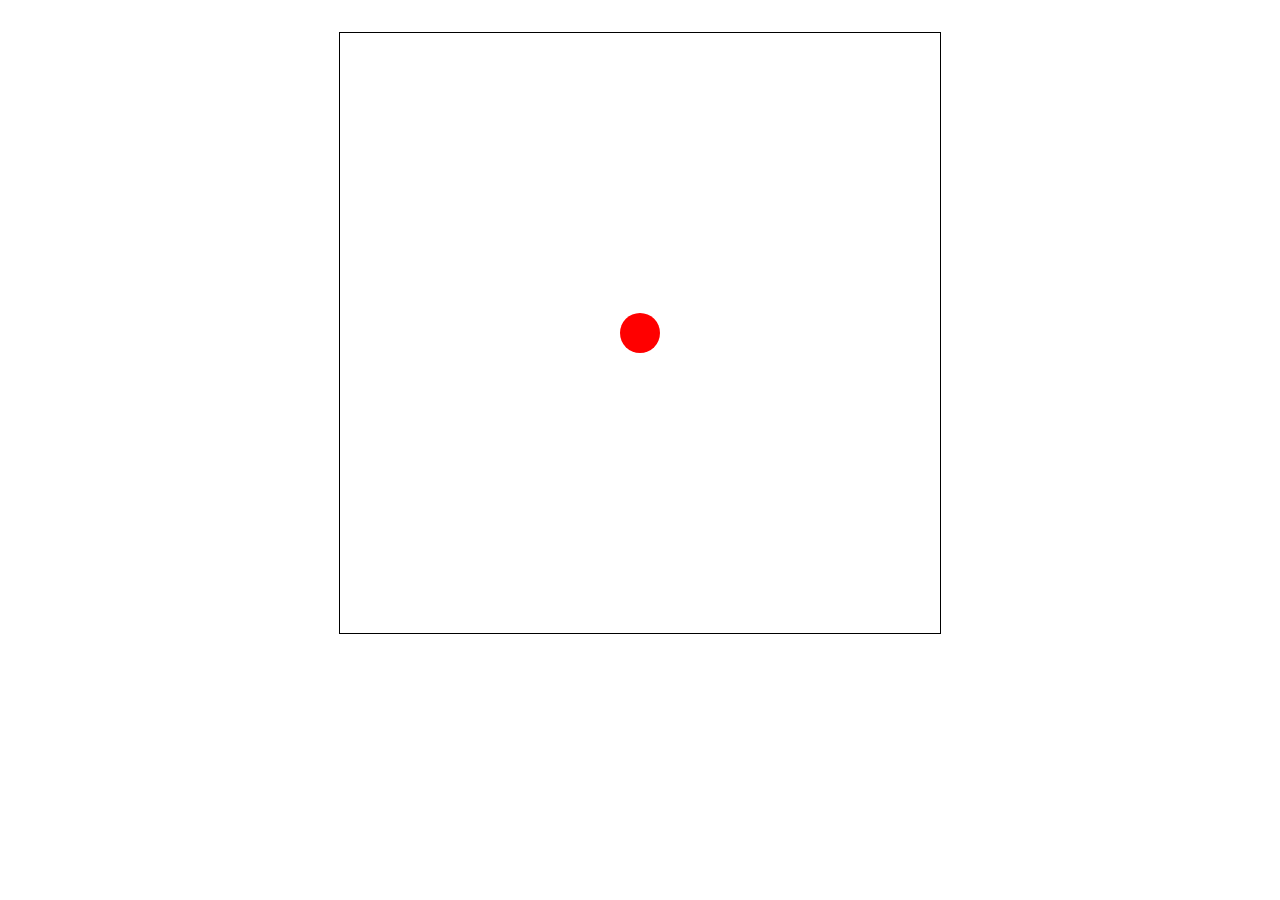
==== index.html @ 5c767965 "prototype concept" ====
<!DOCTYPE html>
<html lang="en">

  <head>
    <meta charset="UTF-8">
    <meta http-equiv="X-UA-Compatible" content="IE=edge">
    <meta name="viewport" content="width=device-width, initial-scale=1.0">
    <link rel="stylesheet" href="style.css">
    <title>Proto Naturalis</title>
  </head>

  <body>
    <div class="grid"></div>

    <script src="app.js"></script>
  </body>

</html>
---- style.css ----
.grid {
  width: 600px;
  height: 600px;
  border: solid black 1px;
  display: flex;
  flex-wrap: wrap;
  margin: 2em auto;
  background-image: url("https://i.pinimg.com/originals/a4/22/9a/a4229a483cf76e0b5458450c2e591ff3.png");
}

.grid div {
  width: 40px;
  height: 40px;
}

.player {
  background-color: red;
  border-radius: 20px;
}
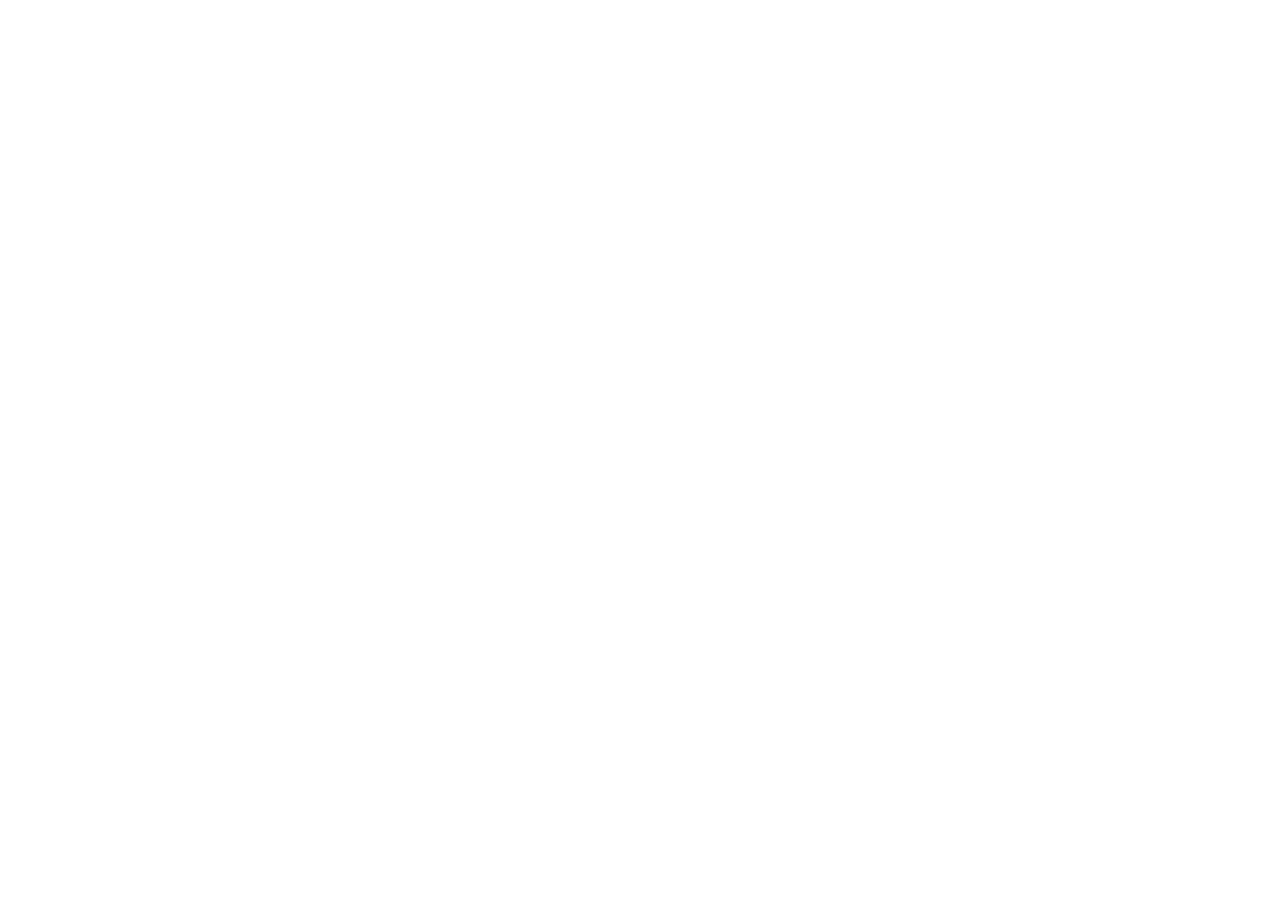
==== commit d3fb21f6: "full code mpa" ====
--- a/index.html
+++ b/index.html
@@ -10,9 +10,12 @@
   </head>
 
   <body>
-    <div class="grid"></div>
+    <!-- <div class="grid"></div> -->
 
-    <script src="app.js"></script>
+    <div id="game-container"></div>
+
+    <!-- <script src="app.js"></script> -->
+    <script src='game.js'></script>
   </body>
 
 </html>--- a/style.css
+++ b/style.css
@@ -17,3 +17,22 @@
   background-color: red;
   border-radius: 20px;
 }
+
+html,
+body,
+#game-container {
+  margin: 0;
+  padding: 0;
+}
+
+#game-container {
+  min-width: 100vw;
+  min-height: 100vh;
+  display: flex;
+  align-items: center;
+  justify-content: center;
+}
+
+#game-container > canvas {
+  border-radius: 5px;
+}
